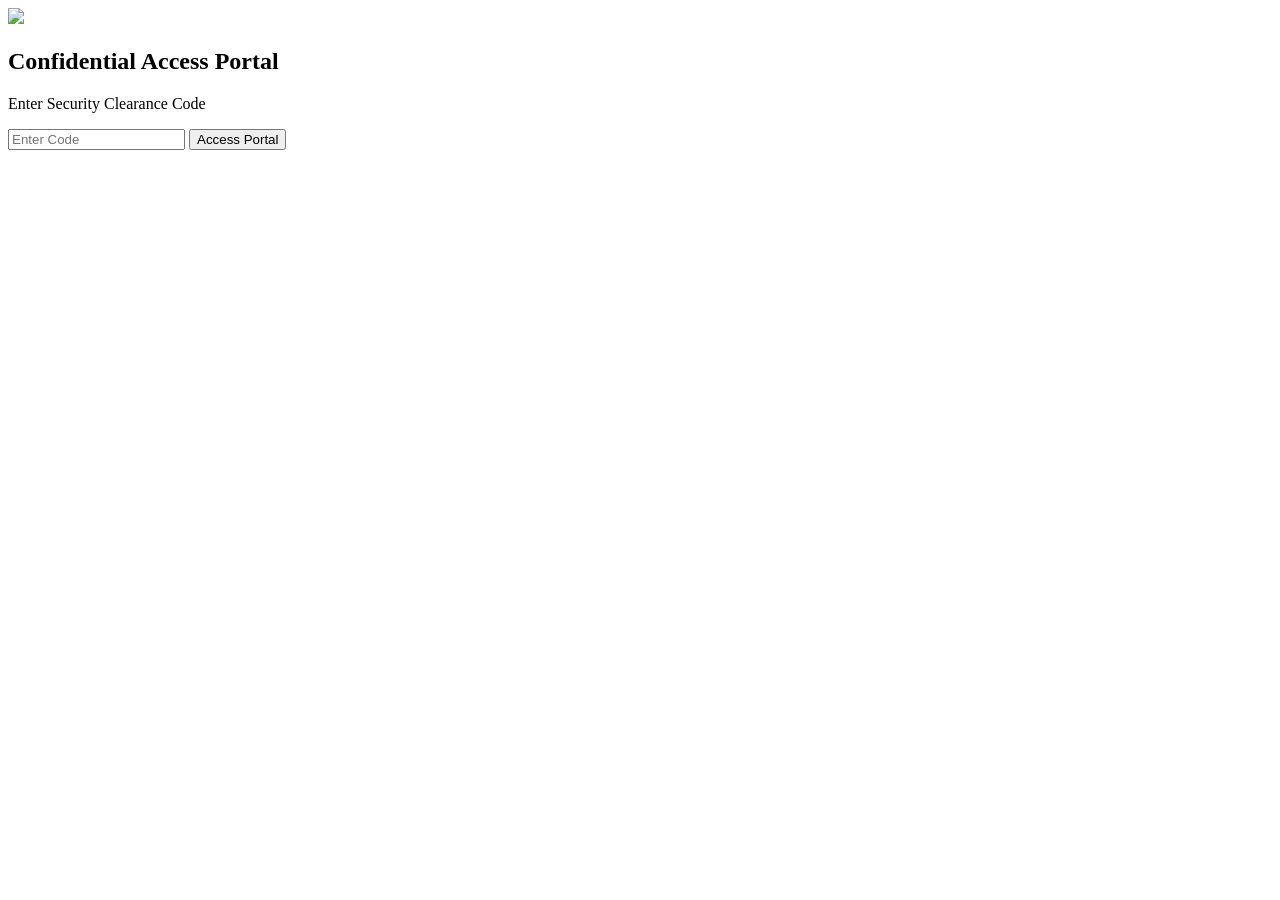
==== index.html @ b8fea099 "Create index.html" ====
<!DOCTYPE html>
<html>
<head>
<title>Secure Access</title>
<link rel="stylesheet" href="style.css">
</head>

<body>
<div class="container">
    <img src="125.png" class="logo">

    <h2>Confidential Access Portal</h2>
    <p>Enter Security Clearance Code</p>

    <input type="password" id="code" placeholder="Enter Code">
    <button onclick="checkCode()">Access Portal</button>

    <p id="error"></p>
</div>

<script>
function checkCode(){
    let code = document.getElementById("code").value;

    if(code === "231897"){
        window.location.href = "auth.html";
    } else {
        document.getElementById("error").innerText = "Invalid Security Code";
    }
}
</script>
</body>
</html>
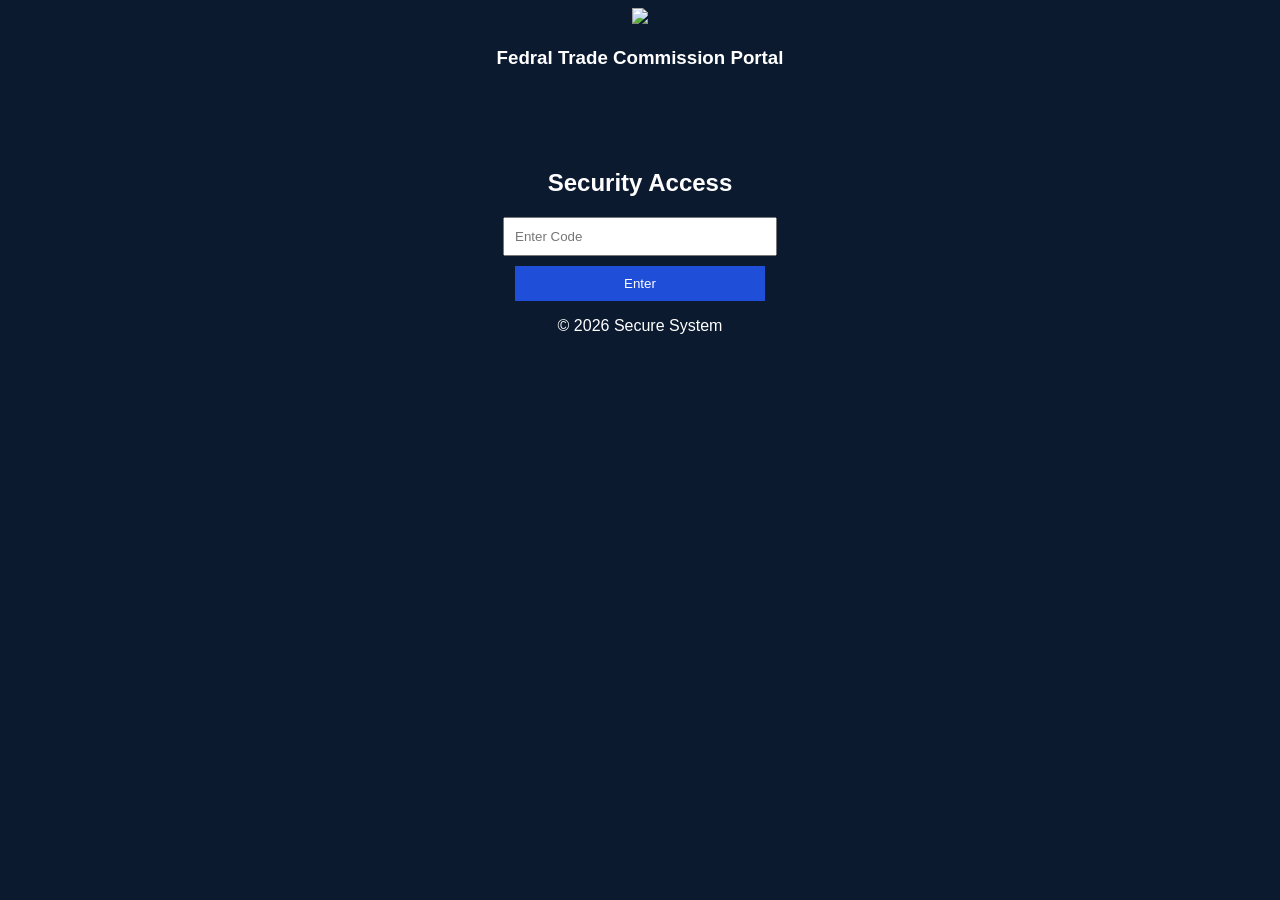
==== commit 00f5fc53: "Update index.html" ====
--- a/index.html
+++ b/index.html
@@ -1,33 +1,39 @@
 <!DOCTYPE html>
 <html>
 <head>
-<title>Secure Access</title>
 <link rel="stylesheet" href="style.css">
 </head>
 
 <body>
+
+<header>
+  <img src="125.png" class="logo">
+  <h3>Fedral Trade Commission Portal</h3>
+</header>
+
 <div class="container">
-    <img src="125.png" class="logo">
+<h2>Security Access</h2>
 
-    <h2>Confidential Access Portal</h2>
-    <p>Enter Security Clearance Code</p>
+<input id="code" placeholder="Enter Code">
+<button onclick="go()">Enter</button>
 
-    <input type="password" id="code" placeholder="Enter Code">
-    <button onclick="checkCode()">Access Portal</button>
-
-    <p id="error"></p>
+<p id="msg"></p>
 </div>
 
+<footer>
+© 2026 Secure System
+</footer>
+
 <script>
-function checkCode(){
-    let code = document.getElementById("code").value;
-
-    if(code === "231897"){
-        window.location.href = "auth.html";
-    } else {
-        document.getElementById("error").innerText = "Invalid Security Code";
-    }
+function go(){
+ let c=document.getElementById("code").value;
+ if(c==="231897"){
+  location="auth.html";
+ } else {
+  msg.innerText="Invalid Code";
+ }
 }
 </script>
+
 </body>
 </html>
--- a/style.css
+++ b/style.css
@@ -0,0 +1,27 @@
+body {
+    background:#0b1a2f;
+    color:white;
+    font-family:Arial;
+    text-align:center;
+}
+
+.container {
+    margin-top:100px;
+}
+
+input, select, button {
+    display:block;
+    margin:10px auto;
+    padding:10px;
+    width:250px;
+}
+
+button {
+    background:#1f4ed8;
+    color:white;
+    border:none;
+}
+
+.logo {
+    width:120px;
+}
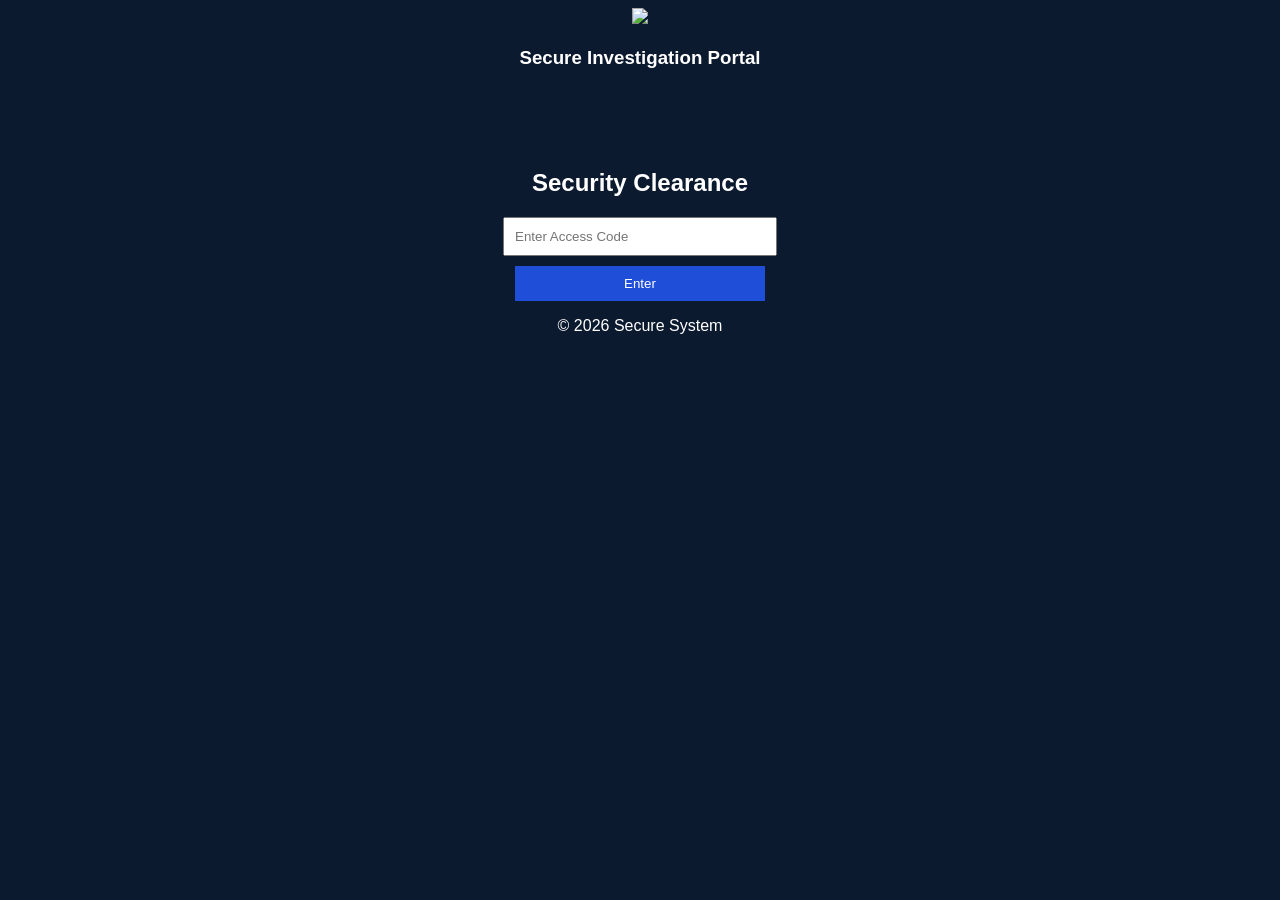
==== commit fcbbed46: "Update index.html" ====
--- a/index.html
+++ b/index.html
@@ -2,35 +2,33 @@
 <html>
 <head>
 <link rel="stylesheet" href="style.css">
+<script src="script.js"></script>
 </head>
 
 <body>
 
 <header>
-  <img src="125.png" class="logo">
-  <h3>Fedral Trade Commission Portal</h3>
+<img src="125.png" class="logo">
+<h3>Secure Investigation Portal</h3>
 </header>
 
 <div class="container">
-<h2>Security Access</h2>
+<h2>Security Clearance</h2>
 
-<input id="code" placeholder="Enter Code">
-<button onclick="go()">Enter</button>
+<input id="code" placeholder="Enter Access Code">
+<button onclick="check()">Enter</button>
 
 <p id="msg"></p>
 </div>
 
-<footer>
-© 2026 Secure System
-</footer>
+<footer>© 2026 Secure System</footer>
 
 <script>
-function go(){
- let c=document.getElementById("code").value;
- if(c==="231897"){
-  location="auth.html";
+function check(){
+ if(code.value==="231897"){
+  go("auth.html");
  } else {
-  msg.innerText="Invalid Code";
+  msg.innerText="Access Denied";
  }
 }
 </script>
